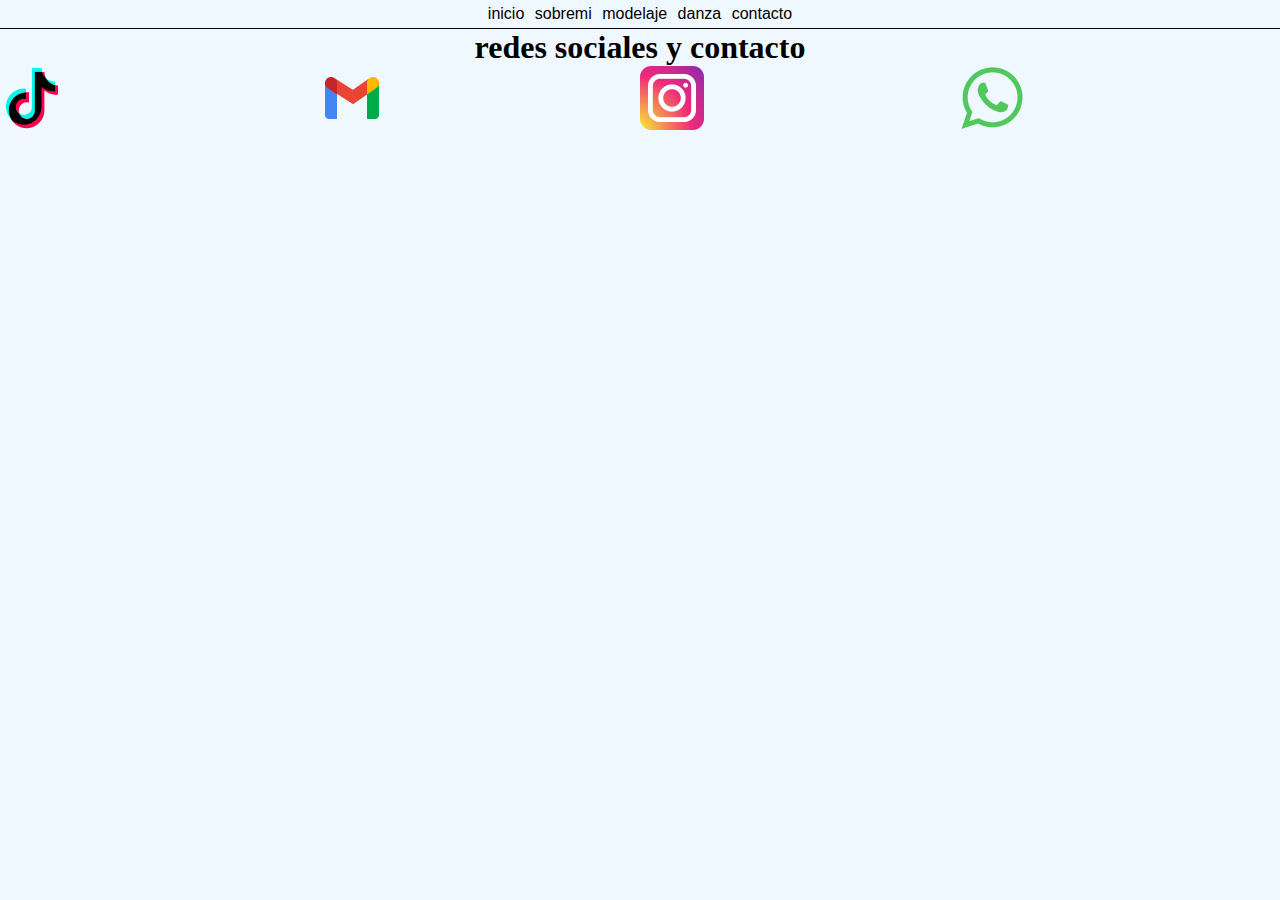
==== paginas/contacto.html @ 5392ab50 "agregue el index.html" ====
<!DOCTYPE html>
<html lang="en">
<head>
    <meta charset="UTF-8">
    <meta name="viewport" content="width=device-width, initial-scale=1.0">
    <title>contacto</title>
    <link rel="stylesheet" href="../estilo.css/style.css">
</head>
<body>
    <header>
        <nav>
            <ul>
                <li>
                    <a href="../index.html">inicio</a>
                </li>
                <li>
                     <a href="sobremi.html">sobremi</a>
                </li>
                <li>
                    <a href="modelaje.html">modelaje</a>
                </li>
                <li>
                    <a href="danza.html">danza</a>
                </li>
                <li>
                    <a href="contacto.html">contacto</a>
                </li>
            </ul>
       </nav>
    </header>

    <h1>redes sociales y contacto</h1>
<section class="iconos">
        <a href="https://www.tiktok.com/@agusmeringolo/"target="_blank" ><img src="../img/media_social_tiktok_icon_124256.png" alt="tiktok"></a>
        <a href="https://mail.google.com/mail/u/0/#search/agusmeringolo%40gmail.com/"target="_blank" ><img src="../img/gmail_new_logo_icon_159149.png" alt="gmail"></a>
        <a href="https://www.instagram.com/agusmeringolo/"target="_blank" ><img src="../img/iconfinder-social-media-applications-3instagram-4102579_113804.png" alt="instagram"></a>
        <a href="https://wa.link/ydelrz"target="_blank" ><img src="../img/whatsapp_icon-icons.com_62756.png" alt="whatsapp"></a>
</section>

    
    
</body>
</html
---- estilo.css/style.css ----
*{
    margin: 0;
    padding: 0;
}

.inicio{
background-image: url(../img/modeloaccesorios.jpg);
background-size: cover;
height: 500px;
transition: 1s;
}

body{ background-color: aliceblue;}

header{
    font: 1em sans-serif;
    text-align:  center

     
}

img{ width: 20%;
}

video{
    width: 20%;
}

header{
    border-bottom: 1px solid black;
    position: sticky;
    top: 0%;
    
}
header nav ul li a{
    text-decoration: none;

}
header nav ul li { list-style-type: none;}
a{
    color: black;
}
p{
    font-family: 'Dosis', sans-serif;
    color: black;
   
}
ol li a{
    list-style-type: none;
}
/*iconos de contacto*/
.iconos{
width: 100%;
display:flex;
justify-content:center;
flex-flow: row;
}
.nombre {
    text-decoration: none;
    font-size: 25px;
    padding: 10px;
    border: 1px solid black;
}
/*flexbox*/
ul{
    display: flex;
    justify-content: center;
}
ul li{
    margin: 2%;
}

/*primera pagina*/

nav ul{
    color: black;
    list-style: none;
}
nav ul li a{
  text-decoration: none;
}

/*grid*/
.inicio{
    display: grid;
    grid-template-columns:repeat(3, 1fr);
    grid-template-rows:repeat(4, 1fr);
    grid-template-areas: 
    "header header header"
    "h1 h1 h1"
    "h2 h2 h2"
    "nav nav nav";
/*flex y grid*/
}
h1{
grid-area: h1;
display: flex;
justify-content: center;
}
header{
    grid-area: header;
    display: flex;
    justify-content: center;
   
}
.h2{
    grid-area: h2;
    display: flex;
    justify-content: center;
   
}
nav{grid-area: nav;
    display: flex;
    justify-content: center;
    justify-content: space-around;
}
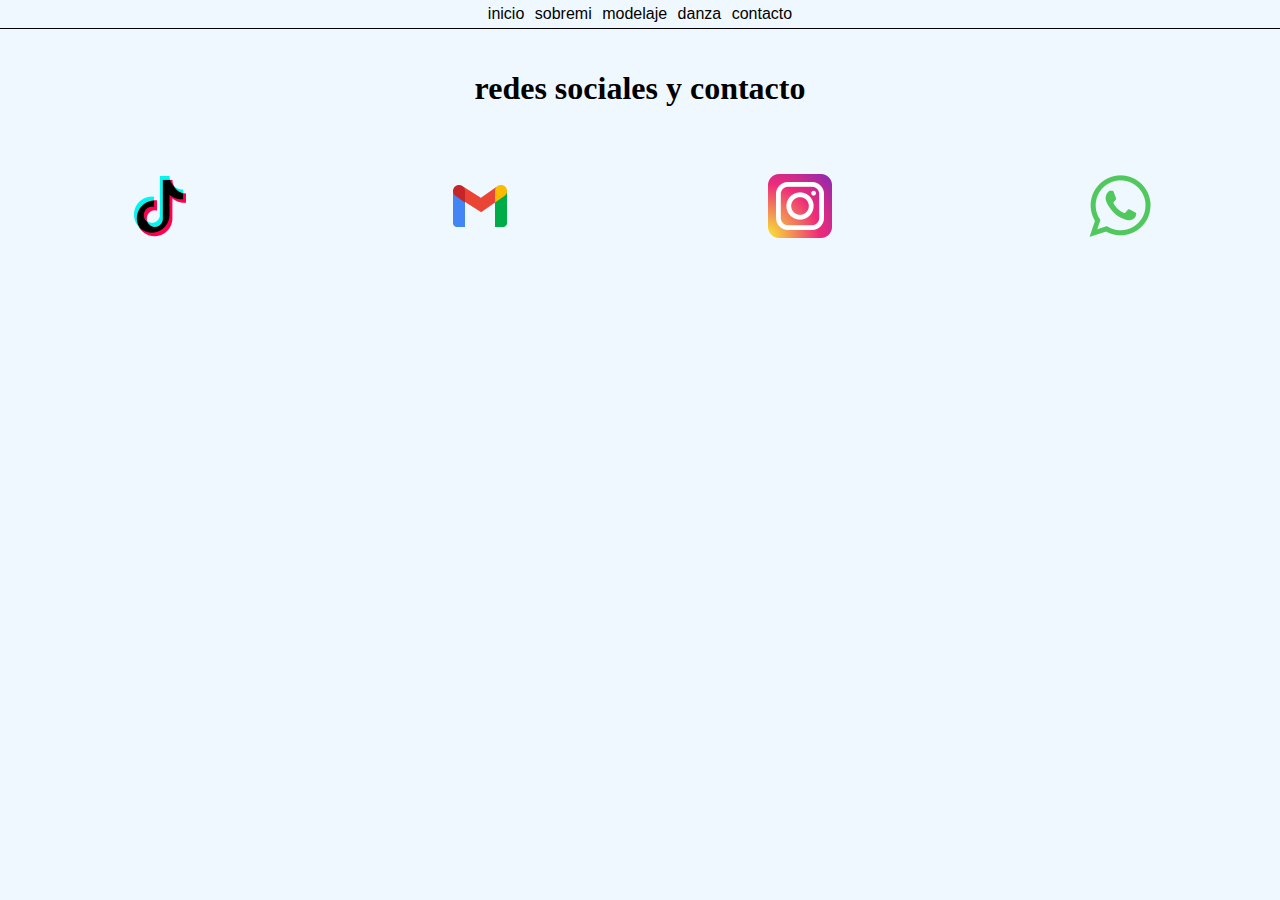
==== commit 63790a42: "agregue flex y grid a la pag de contacto" ====
--- a/paginas/contacto.html
+++ b/paginas/contacto.html
@@ -6,7 +6,7 @@
     <title>contacto</title>
     <link rel="stylesheet" href="../estilo.css/style.css">
 </head>
-<body>
+<body class="contacto">
     <header>
         <nav>
             <ul>
--- a/estilo.css/style.css
+++ b/estilo.css/style.css
@@ -84,7 +84,7 @@
 .inicio{
     display: grid;
     grid-template-columns:repeat(3, 1fr);
-    grid-template-rows:repeat(4, 1fr);
+    grid-template-rows: 8% 2fr 2fr 2fr;
     grid-template-areas: 
     "header header header"
     "h1 h1 h1"
@@ -101,16 +101,59 @@
     grid-area: header;
     display: flex;
     justify-content: center;
+    align-items: center;
    
 }
 .h2{
     grid-area: h2;
+}
+section p{
+    display: block;
     display: flex;
     justify-content: center;
-   
+    align-items: center;
+}
+section h2{
+    display: block;
+    display: flex;
+    justify-content: center;
+    align-items: center;
 }
 nav{grid-area: nav;
     display: flex;
     justify-content: center;
     justify-content: space-around;
-}+}
+/*pagina de contacto*/
+ /*grid*/
+.contacto{
+    display: grid;
+    grid-template-columns: repeat(3, 1fr);
+    grid-template-rows: 1fr 4fr 4fr;
+    grid-template-areas: 
+    "header header header"
+    "h1 h1 h1" 
+    "iconos iconos iconos";
+    /*flex*/
+}
+header{
+    grid-area: header;
+}
+h1{
+    grid-area: h1;
+}
+h1{
+    display: flex;
+    justify-content: center;
+    align-items: center;
+}
+.iconos{
+grid-area: iconos;   
+}
+.iconos a{
+   display: flex;
+   align-items: center;
+   justify-content: center;
+  
+}
+   